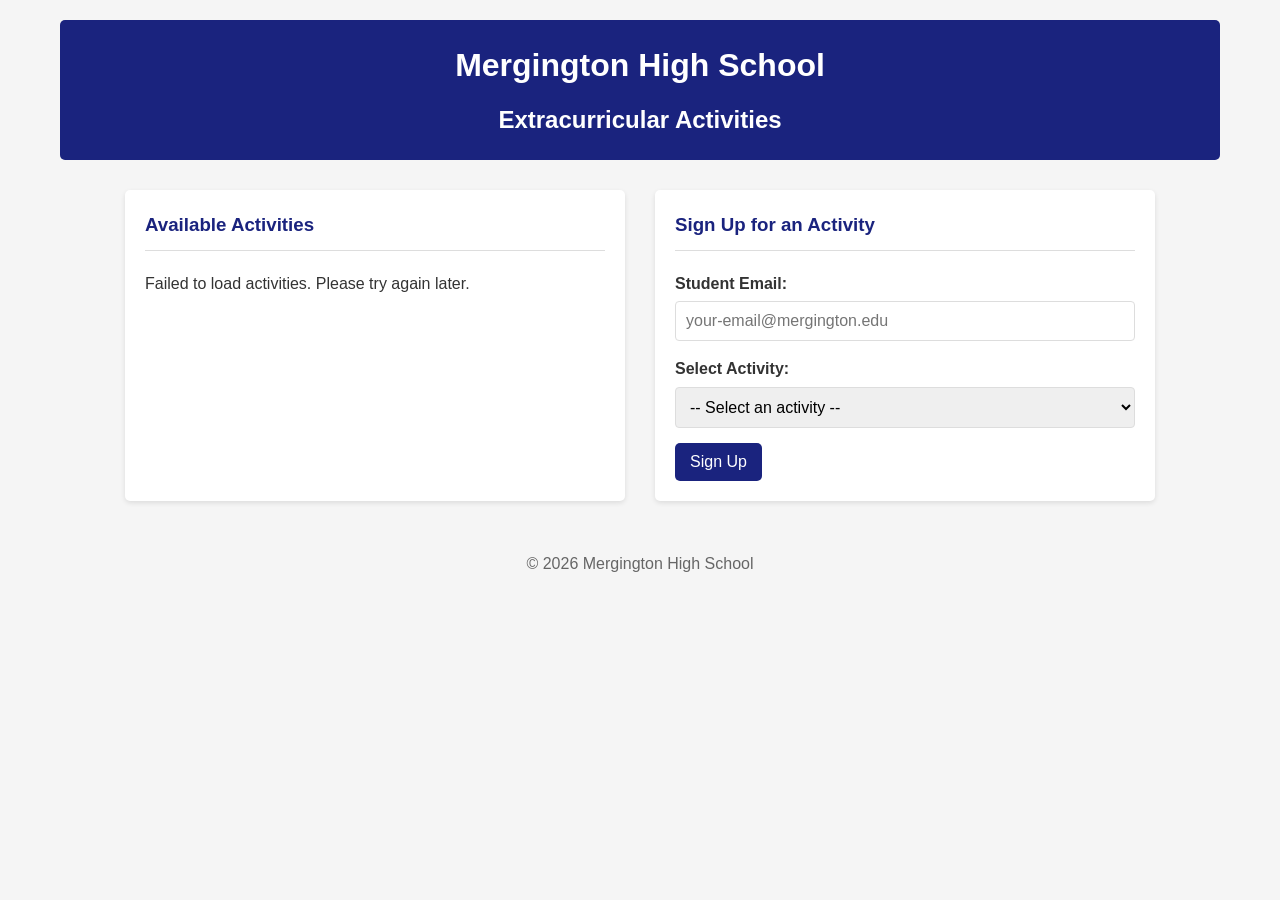
==== src/static/index.html @ 93fcddd4 "Initial commit" ====
<!DOCTYPE html>
<html lang="en">
  <head>
    <meta charset="UTF-8" />
    <meta name="viewport" content="width=device-width, initial-scale=1.0" />
    <title>Mergington High School Activities</title>
    <link rel="stylesheet" href="styles.css" />
  </head>
  <body>
    <header>
      <h1>Mergington High School</h1>
      <h2>Extracurricular Activities</h2>
    </header>

    <main>
      <section id="activities-container">
        <h3>Available Activities</h3>
        <div id="activities-list">
          <!-- Activities will be loaded here -->
          <p>Loading activities...</p>
        </div>
      </section>

      <section id="signup-container">
        <h3>Sign Up for an Activity</h3>
        <form id="signup-form">
          <div class="form-group">
            <label for="email">Student Email:</label>
            <input type="email" id="email" required placeholder="your-email@mergington.edu" />
          </div>
          <div class="form-group">
            <label for="activity">Select Activity:</label>
            <select id="activity" required>
              <option value="">-- Select an activity --</option>
              <!-- Activity options will be loaded here -->
            </select>
          </div>
          <button type="submit">Sign Up</button>
        </form>
        <div id="message" class="hidden"></div>
      </section>
    </main>

    <footer>
      <p>&copy; 2026 Mergington High School</p>
    </footer>

    <script src="app.js"></script>
  </body>
</html>
---- src/static/styles.css ----
* {
  box-sizing: border-box;
  margin: 0;
  padding: 0;
  font-family: Arial, sans-serif;
}

body {
  font-family: Arial, sans-serif;
  line-height: 1.6;
  color: #333;
  max-width: 1200px;
  margin: 0 auto;
  padding: 20px;
  background-color: #f5f5f5;
}

header {
  text-align: center;
  padding: 20px 0;
  margin-bottom: 30px;
  background-color: #1a237e;
  color: white;
  border-radius: 5px;
}

header h1 {
  margin-bottom: 10px;
}

main {
  display: flex;
  flex-wrap: wrap;
  gap: 30px;
  justify-content: center;
}

@media (min-width: 768px) {
  main {
    grid-template-columns: 2fr 1fr;
  }
}

section {
  background-color: white;
  padding: 20px;
  border-radius: 5px;
  box-shadow: 0 2px 5px rgba(0, 0, 0, 0.1);
  width: 100%;
  max-width: 500px;
}

section h3 {
  margin-bottom: 20px;
  padding-bottom: 10px;
  border-bottom: 1px solid #ddd;
  color: #1a237e;
}

.activity-card {
  margin-bottom: 15px;
  padding: 15px;
  border: 1px solid #ddd;
  border-radius: 5px;
  background-color: #f9f9f9;
}

.activity-card h4 {
  margin-bottom: 10px;
  color: #0066cc;
}

.activity-card p {
  margin-bottom: 8px;
}

/* New styles for participants section */
.participants-container {
  margin-top: 15px;
  padding-top: 12px;
  border-top: 1px dashed #ccc;
}

.participants-section h5 {
  margin-bottom: 8px;
  color: #1a237e;
  font-size: 16px;
}

.participants-section ul {
  list-style-type: none;
  padding-left: 5px;
}

.participants-section ul li {
  padding: 4px 0;
  position: relative;
  display: flex;
  align-items: center;
  justify-content: space-between;
}

/* Remove the bullet point pseudo-element */
.participants-section ul li::before {
  display: none;
}

.participant-email {
  flex-grow: 1;
  margin-right: 8px;
}

.delete-btn {
  background: none;
  border: none;
  color: #c62828;
  cursor: pointer;
  font-size: 14px;
  padding: 2px 5px;
  transition: all 0.2s;
  border-radius: 3px;
}

.delete-btn:hover {
  background-color: #ffebee;
}

.participants-section p {
  color: #777;
  font-style: italic;
}

.form-group {
  margin-bottom: 15px;
}

.form-group label {
  display: block;
  margin-bottom: 5px;
  font-weight: bold;
}

.form-group input,
.form-group select {
  width: 100%;
  padding: 10px;
  border: 1px solid #ddd;
  border-radius: 4px;
  font-size: 16px;
}

button {
  background-color: #1a237e;
  color: white;
  border: none;
  padding: 10px 15px;
  font-size: 16px;
  border-radius: 5px;
  cursor: pointer;
  transition: background-color 0.2s;
}

button:hover {
  background-color: #3949ab;
}

.message {
  margin-top: 20px;
  padding: 10px;
  border-radius: 4px;
}

.success {
  background-color: #e8f5e9;
  color: #2e7d32;
  border: 1px solid #a5d6a7;
}

.error {
  background-color: #ffebee;
  color: #c62828;
  border: 1px solid #ef9a9a;
}

.info {
  background-color: #d1ecf1;
  color: #0c5460;
  border: 1px solid #bee5eb;
}

.hidden {
  display: none;
}

footer {
  text-align: center;
  margin-top: 30px;
  padding: 20px;
  color: #666;
}
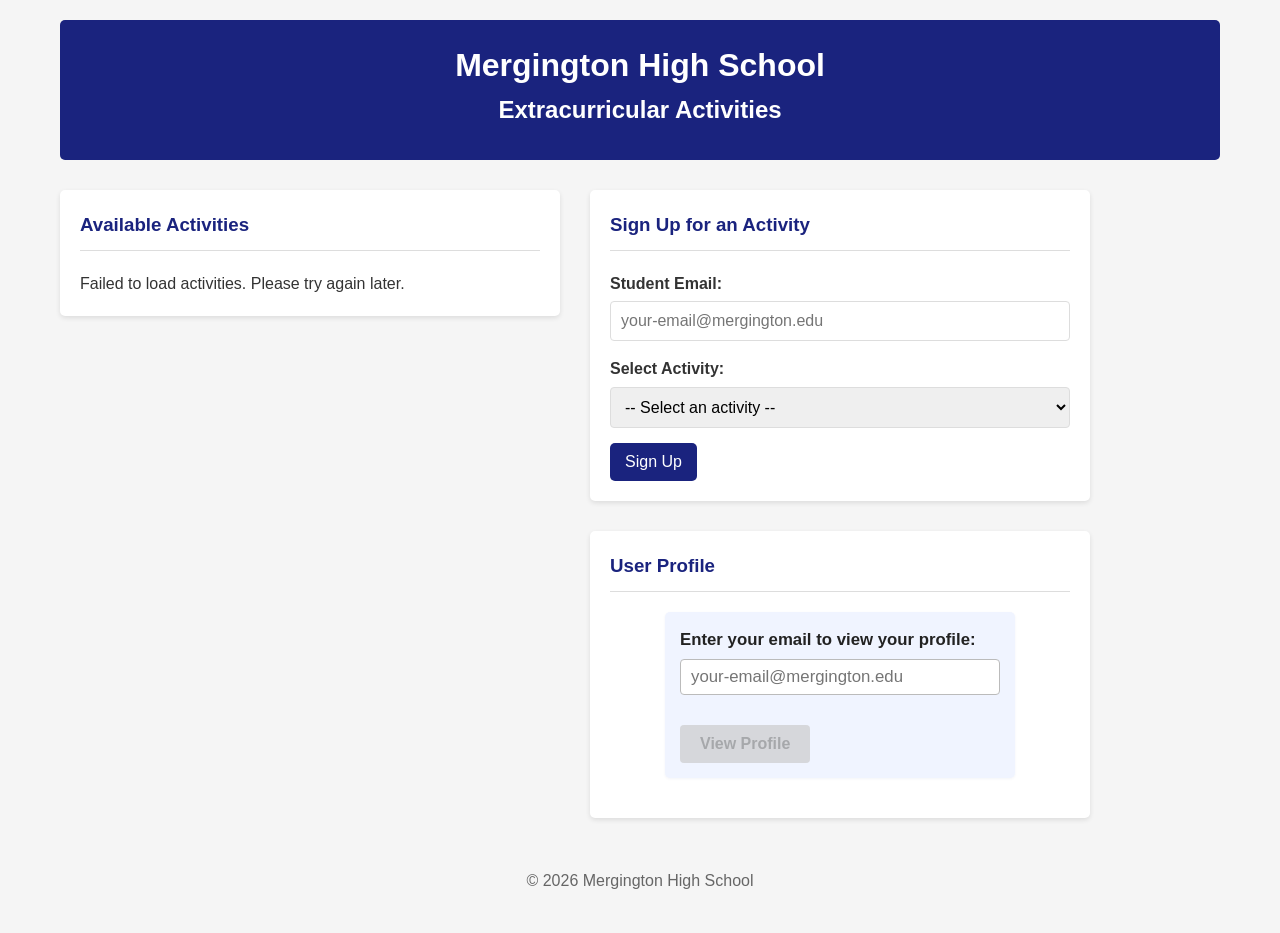
==== commit 45fd11d8: "Implement user profile management with email gate logic and activity history" ====
--- a/src/static/index.html
+++ b/src/static/index.html
@@ -10,10 +10,14 @@
     <header>
       <h1>Mergington High School</h1>
       <h2>Extracurricular Activities</h2>
+      <nav>
+        <!-- Profile UI is now in the main section -->
+      </nav>
     </header>
 
-    <main>
-      <section id="activities-container">
+
+    <main style="display: flex; gap: 30px; align-items: flex-start;">
+      <section id="activities-container" style="flex: 2 1 0; min-width: 320px;">
         <h3>Available Activities</h3>
         <div id="activities-list">
           <!-- Activities will be loaded here -->
@@ -21,24 +25,80 @@
         </div>
       </section>
 
-      <section id="signup-container">
-        <h3>Sign Up for an Activity</h3>
-        <form id="signup-form">
-          <div class="form-group">
-            <label for="email">Student Email:</label>
-            <input type="email" id="email" required placeholder="your-email@mergington.edu" />
+      <div style="flex: 1 1 0; min-width: 320px; display: flex; flex-direction: column; gap: 30px;">
+        <section id="signup-container">
+          <h3>Sign Up for an Activity</h3>
+          <form id="signup-form">
+            <div class="form-group">
+              <label for="email">Student Email:</label>
+              <input type="email" id="email" required placeholder="your-email@mergington.edu" />
+            </div>
+            <div class="form-group">
+              <label for="activity">Select Activity:</label>
+              <select id="activity" required>
+                <option value="">-- Select an activity --</option>
+                <!-- Activity options will be loaded here -->
+              </select>
+            </div>
+            <button type="submit">Sign Up</button>
+          </form>
+          <div id="message" class="hidden"></div>
+        </section>
+
+        <section id="profile-container">
+          <h3>User Profile</h3>
+          <form id="email-gate-form" class="profile-info">
+            <label><strong>Enter your email to view your profile:</strong>
+              <input type="email" id="profile-email-input" required placeholder="your-email@mergington.edu" />
+            </label>
+            <div style="margin-top:15px;">
+              <button type="submit" id="view-profile-btn" disabled>View Profile</button>
+            </div>
+          </form>
+          <div id="profile-details" style="display:none;">
+            <div class="profile-avatar" style="text-align:center; margin-bottom:20px;">
+              <img src="https://avatars.githubusercontent.com/u/583231?v=4" alt="Profile Avatar" style="width:90px;height:90px;border-radius:50%;border:3px solid #3949ab;" />
+            </div>
+            <div id="profile-view-fields">
+              <label><strong>Name:</strong>
+                <span id="profile-view-name">Jane Doe</span>
+              </label><br>
+              <label><strong>Email:</strong>
+                <span id="profile-view-email">jane.doe@mergington.edu</span>
+              </label><br>
+              <label><strong>Notification Preferences:</strong>
+                <span id="profile-view-notifications">Enabled</span>
+              </label><br>
+              <div style="margin-top:15px;">
+                <button type="button" id="edit-profile-btn">Edit</button>
+              </div>
+            </div>
+            <form class="profile-info" id="profile-edit-form" style="display:none;">
+              <label><strong>Name:</strong>
+                <input type="text" id="edit-profile-name" value="Jane Doe" />
+              </label>
+              <label><strong>Email:</strong>
+                <input type="email" id="edit-profile-email" value="jane.doe@mergington.edu" disabled />
+              </label>
+              <label><strong>Notification Preferences:</strong>
+                <select id="edit-profile-notifications">
+                  <option value="true">Enabled</option>
+                  <option value="false">Disabled</option>
+                </select>
+              </label>
+              <div style="margin-top:15px;">
+                <button type="submit" id="save-profile-btn">Save</button>
+                <button type="button" id="cancel-profile-btn">Cancel</button>
+              </div>
+            </form>
+            <hr style="margin:30px 0;" />
+            <section class="activity-history">
+              <h4>Activity History</h4>
+              <ul></ul>
+            </section>
           </div>
-          <div class="form-group">
-            <label for="activity">Select Activity:</label>
-            <select id="activity" required>
-              <option value="">-- Select an activity --</option>
-              <!-- Activity options will be loaded here -->
-            </select>
-          </div>
-          <button type="submit">Sign Up</button>
-        </form>
-        <div id="message" class="hidden"></div>
-      </section>
+        </section>
+      </div>
     </main>
 
     <footer>
--- a/src/static/styles.css
+++ b/src/static/styles.css
@@ -1,3 +1,69 @@
+.profile-avatar img {
+  box-shadow: 0 2px 8px rgba(26,35,126,0.15);
+}
+
+.profile-info {
+  display: flex;
+  flex-direction: column;
+  gap: 15px;
+  margin-bottom: 20px;
+  padding: 15px;
+  background: #f0f4ff;
+  border-radius: 5px;
+  box-shadow: 0 1px 3px rgba(26,35,126,0.05);
+  max-width: 350px;
+  margin-left: auto;
+  margin-right: auto;
+}
+
+.profile-info label {
+  display: flex;
+  flex-direction: column;
+  font-size: 1.05em;
+  color: #222;
+}
+
+.profile-info input,
+.profile-info select {
+  margin-top: 5px;
+  padding: 7px 10px;
+  border: 1px solid #bbb;
+  border-radius: 4px;
+  font-size: 1em;
+  background: #fff;
+}
+
+.profile-info button {
+  margin-right: 10px;
+  padding: 8px 18px;
+  border-radius: 4px;
+  border: none;
+  background: #3949ab;
+  color: #fff;
+  font-weight: bold;
+  cursor: not-allowed;
+  opacity: 0.7;
+}
+
+.activity-history {
+  max-width: 350px;
+  margin: 0 auto;
+}
+
+.activity-history h3 {
+  color: #1a237e;
+  margin-bottom: 10px;
+}
+
+.activity-history ul {
+  list-style: disc inside;
+  padding-left: 0;
+}
+
+.activity-history li {
+  margin-bottom: 7px;
+  font-size: 1em;
+}
 * {
   box-sizing: border-box;
   margin: 0;
@@ -22,6 +88,48 @@
   background-color: #1a237e;
   color: white;
   border-radius: 5px;
+}
+
+header nav {
+  margin-top: 10px;
+}
+
+header nav a {
+  color: #fff;
+  background: #3949ab;
+  padding: 8px 16px;
+  border-radius: 4px;
+  text-decoration: none;
+  margin: 0 5px;
+  font-weight: bold;
+  transition: background 0.2s;
+}
+
+header nav a:hover {
+  background: #283593;
+}
+
+.profile-info {
+  margin-bottom: 20px;
+  padding: 15px;
+  background: #f0f4ff;
+  border-radius: 5px;
+  box-shadow: 0 1px 3px rgba(26,35,126,0.05);
+}
+
+.profile-info p {
+  margin-bottom: 10px;
+  font-size: 1.1em;
+}
+
+#profile-container button[disabled] {
+  background: #ccc;
+  color: #888;
+  border: none;
+  padding: 10px 20px;
+  border-radius: 4px;
+  cursor: not-allowed;
+}
 }
 
 header h1 {
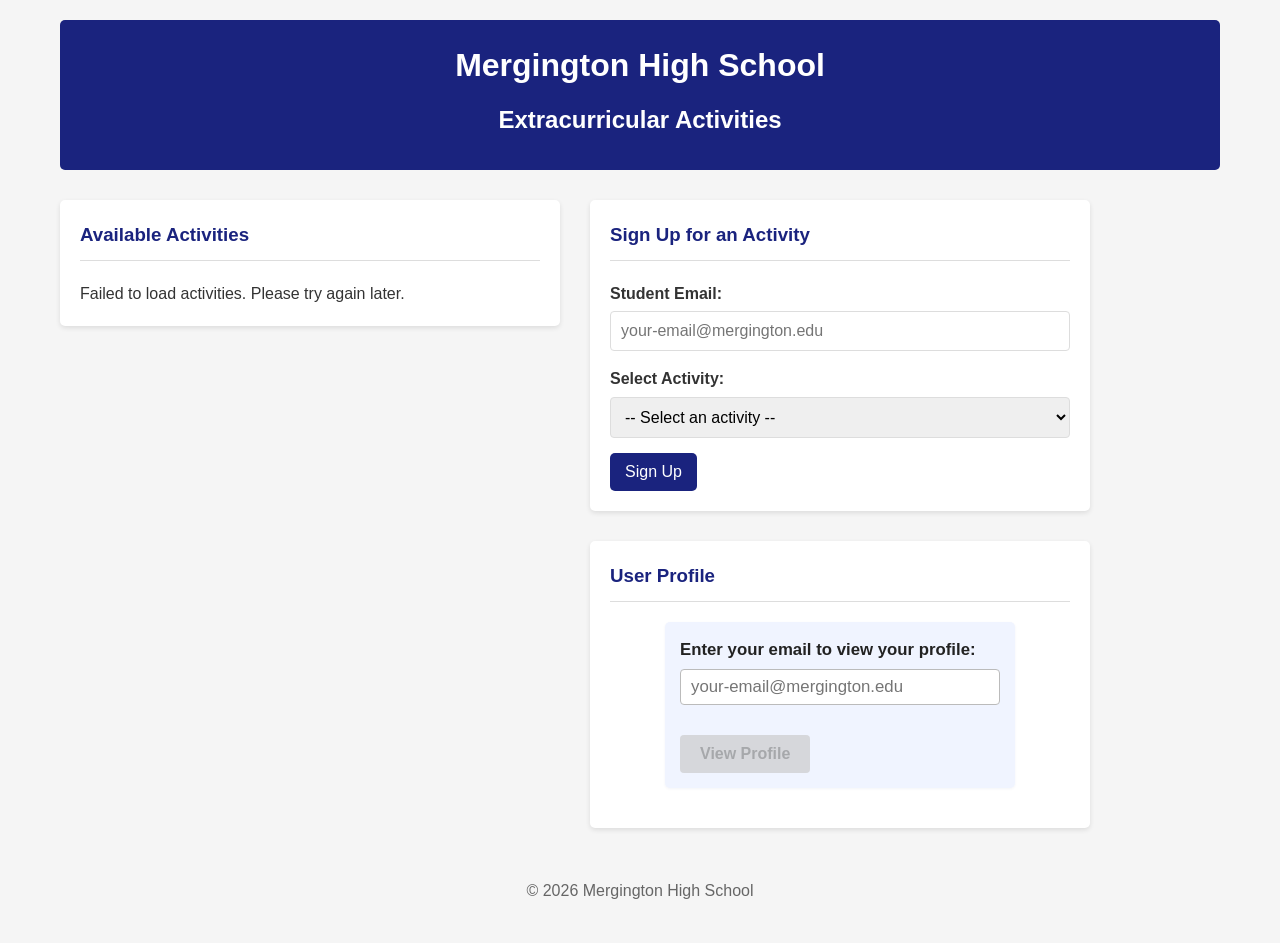
==== commit 9e2f9164: "Compute activities dynamically in get_user_profile; move inline styles to CSS Agent-Logs-Url: https:" ====
--- a/src/static/index.html
+++ b/src/static/index.html
@@ -16,8 +16,8 @@
     </header>
 
 
-    <main style="display: flex; gap: 30px; align-items: flex-start;">
-      <section id="activities-container" style="flex: 2 1 0; min-width: 320px;">
+    <main>
+      <section id="activities-container">
         <h3>Available Activities</h3>
         <div id="activities-list">
           <!-- Activities will be loaded here -->
@@ -25,7 +25,7 @@
         </div>
       </section>
 
-      <div style="flex: 1 1 0; min-width: 320px; display: flex; flex-direction: column; gap: 30px;">
+      <div class="sidebar-container">
         <section id="signup-container">
           <h3>Sign Up for an Activity</h3>
           <form id="signup-form">
@@ -93,7 +93,7 @@
             </form>
             <hr style="margin:30px 0;" />
             <section class="activity-history">
-              <h4>Activity History</h4>
+              <h3>Activity History</h3>
               <ul></ul>
             </section>
           </div>
--- a/src/static/styles.css
+++ b/src/static/styles.css
@@ -41,6 +41,12 @@
   background: #3949ab;
   color: #fff;
   font-weight: bold;
+  cursor: pointer;
+  opacity: 1;
+}
+
+.profile-info button:disabled,
+.profile-info button[disabled] {
   cursor: not-allowed;
   opacity: 0.7;
 }
@@ -109,14 +115,6 @@
   background: #283593;
 }
 
-.profile-info {
-  margin-bottom: 20px;
-  padding: 15px;
-  background: #f0f4ff;
-  border-radius: 5px;
-  box-shadow: 0 1px 3px rgba(26,35,126,0.05);
-}
-
 .profile-info p {
   margin-bottom: 10px;
   font-size: 1.1em;
@@ -130,7 +128,6 @@
   border-radius: 4px;
   cursor: not-allowed;
 }
-}
 
 header h1 {
   margin-bottom: 10px;
@@ -141,6 +138,20 @@
   flex-wrap: wrap;
   gap: 30px;
   justify-content: center;
+  align-items: flex-start;
+}
+
+#activities-container {
+  flex: 2 1 0;
+  min-width: 320px;
+}
+
+.sidebar-container {
+  flex: 1 1 0;
+  min-width: 320px;
+  display: flex;
+  flex-direction: column;
+  gap: 30px;
 }
 
 @media (min-width: 768px) {
